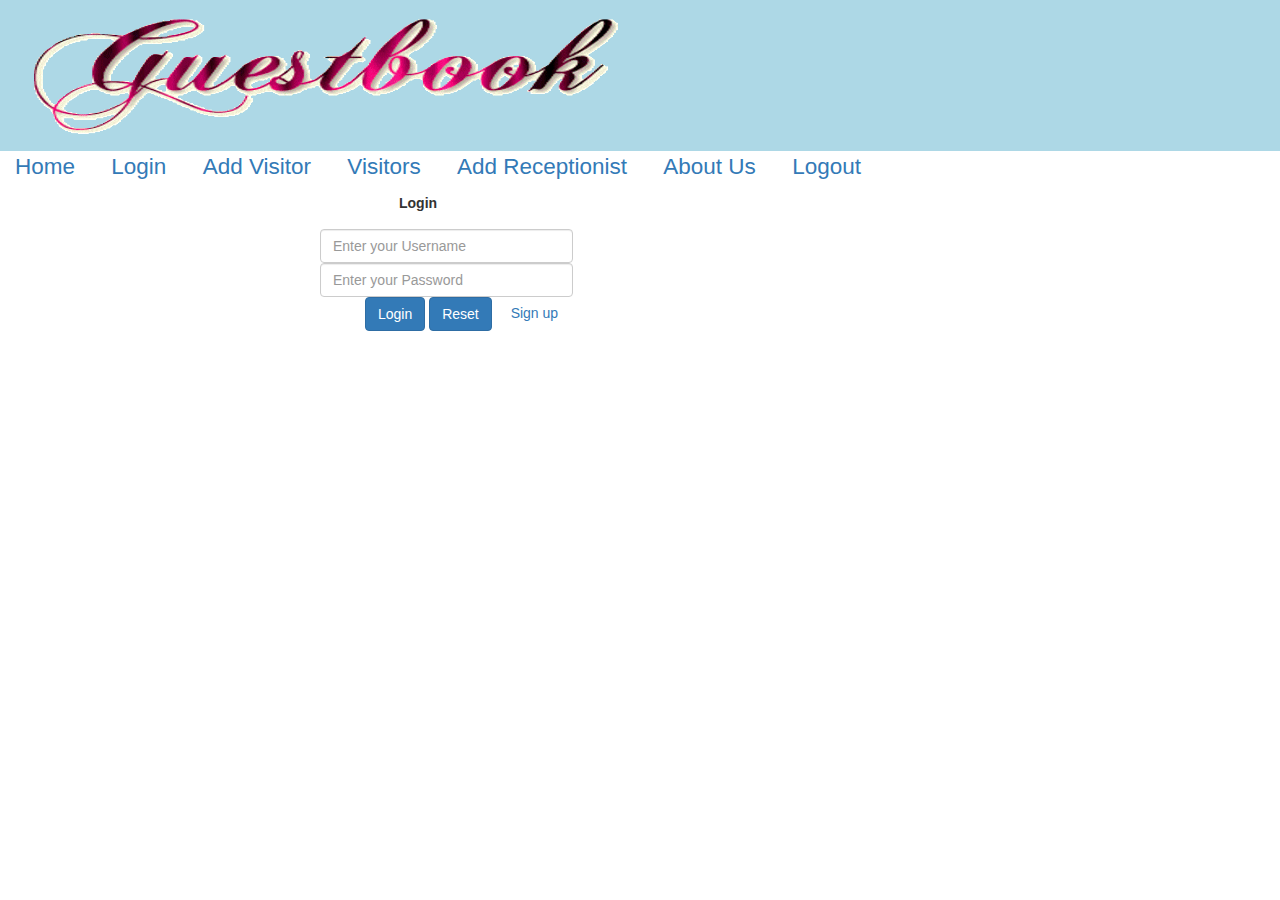
==== index.html @ ed11a47e "My Repository" ====
<!DOCTYPE html>
<html lang="enctype">
	<head>
		<title>TUDIP Web Page</title>
		<link rel="stylesheet" href="css/bootstrap.min.css">
		<script src="js/jquery.min.js"></script>
		
		<script src="js/bootstrap.min.js"></script>		
		<script src="js/angular.min.js"></script>		
		<script src="js/angular-route.js"></script>
		<script src="js/angular-route.min.js"></script>
		<script src="js/email_validate.js"></script>
		
		<script src="js/routing.js"></script>
		<link  rel="stylesheet" href="css/style.css">
		<style>
				
		</style>
	</head>
	<body data-ng-app="guest_app" class="container" ng-model="myVar">
	
	
		<div id="logo" >
			<img src="images/guestbook1.gif"/>
		</div>
		</br></br></br>
			<!-- <div id="links" class="btn-group-justify" ng-if="myVar='first'" >
				  <a href="#home">Home</a>
				  <a href="#login">Login</a>
				  <a href="#about_us">About Us</a>
			</div>-->
			 <div id="links" class="btn-group-justify" ng-if="myVar='second'">
				  <a href="#home">Home</a>
				  <a href="#login">Login</a>
				  <a href="#add_visitor">Add Visitor</a>
				  <a href="#view_visitor">Visitors</a>
				  <a href="#add_receptionist">Add Receptionist</a>				  
				  <a href="#about_us">About Us</a>
				  <a href="#logout">Logout</a>
				  <br>
			</div>
			<!-- <div id="links" class="btn-group-justify" ng-if="myVar='third'">
				  <a href="#home">Home</a>
				  <a href="#add_visitor">Add Visitor</a>
				  <a href="#view_visitor">View Visitor</a>
				  <a href="#update_visitor">Update Visitor</a>
				  <a href="#delete_visitor">Delete Visitor</a>					  
				  <a href="#about_us">About Us</a>
				  <a href="#logout">Logout</a>
			</div> -->
			<div ng-view>
			</div>
			
	</body>
</html>
---- css/style.css ----
body{
					/* background: url("../images/book.jpg") no-repeat center center fixed ;
 */
				}
				table{
					float:center;
				}
				#add_receptionist table{
					
					margin-left:10%;
					
				}
				#view_visitor table{
					width:80%;
				}
				#add_receptionist,#add_visitor,#login table{
					
					margin-left: 25%;
					padding:5px,5px,5px,5px;
				}
				#submitButton{
					padding-left: 5vmin;
				}
				
				#links{
					font-size:2.5vmin;
					width:100%;
					
				}
				.container {
					padding-right: 0;
					padding-left: 0;
					width:100%;
				}
				#add_receptionist,#add_visitor,#login{					
					float:center;
					position:relative;
					height:100%;
				 	width: 100%;
					
				}
				
				
				td, td input{
					font-size:2.5 vmin;				
				}
				th{
					font-size:3.5 vmin;
					padding-left:5vmax;
				}
				tr{
					margin-left:5vw;
				}
				#logo{
					position: relative;
					float:left;
					width:100%;				
				
					background-color: lightblue;
					
					height:15%;
					
				}
				#logo img{
					float:left;
					margin: 8px;
					height: 15vh;
					width:50vw;
				}
				
			
				
				div a{
					padding: 15px;
				}
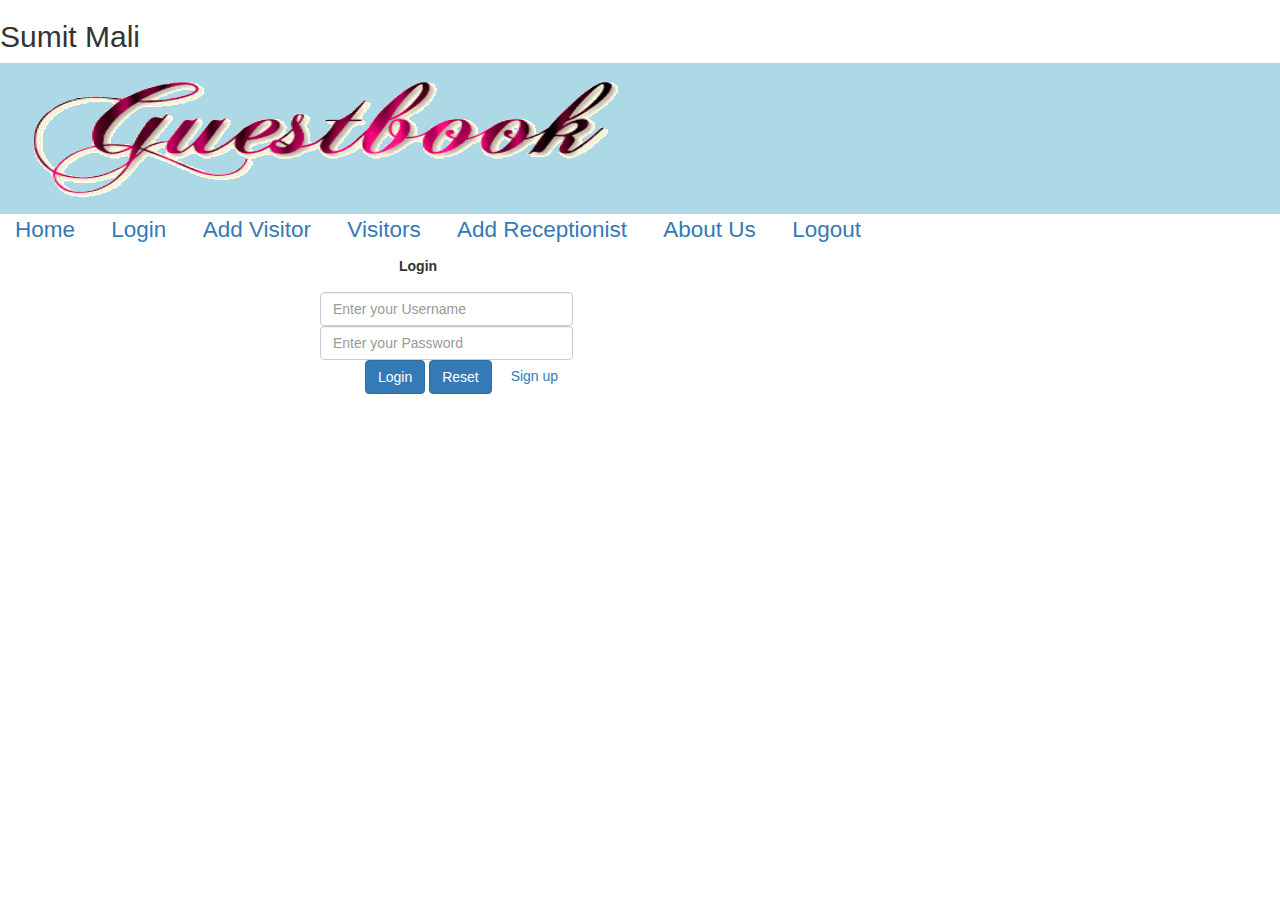
==== commit 7780b527: "Change name to Sumit Mali" ====
--- a/index.html
+++ b/index.html
@@ -19,7 +19,7 @@
 	</head>
 	<body data-ng-app="guest_app" class="container" ng-model="myVar">
 	
-	
+	<h2>Sumit Mali</h2>
 		<div id="logo" >
 			<img src="images/guestbook1.gif"/>
 		</div>
